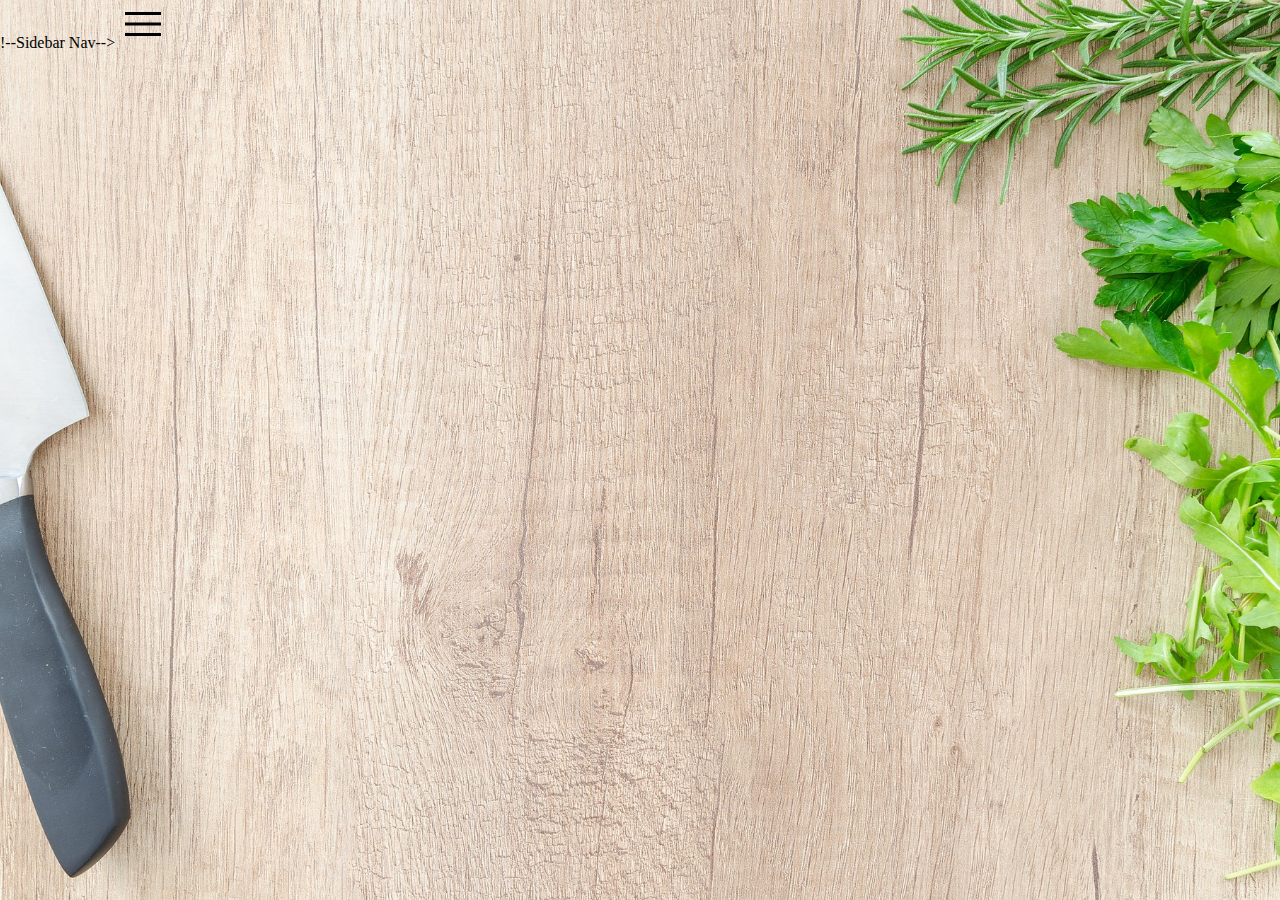
==== about.html @ 589cdc78 "SLCC Menu v1.0" ====
<!DOCTYPE html>
<html lang="en">
<head>
    <meta charset="UTF-8">
    <meta http-equiv="X-UA-Compatible" content="IE=edge">
    <meta name="viewport" content="width=device-width, initial-scale=1.0">
    <link rel="stylesheet" href="style.css">
    <title>Document</title>
</head>
<body>
    !--Sidebar Nav-->
        <svg xmlns="http://www.w3.org/2000/svg" height="48" width="48"><path d="M6 36v-3h36v3Zm0-10.5v-3h36v3ZM6 15v-3h36v3Z" id="hamburger"/></svg>
        <div id="overlay"></div>
        <div id="sidebar">
            <a href="" class="sidebar-item">
                <svg xmlns="http://www.w3.org/2000/svg" height="48" width="48"><path d="m8.25 42-2.1-2.1 21-21q-1.1-2.4-.5-4.975.6-2.575 2.85-4.825 2.25-2.2 5.45-2.825T40.2 7.7q2.1 2.1 1.425 5.25T38.6 18.5q-2.05 2.1-4.575 2.75-2.525.65-4.725-.3l-3.35 3.35 15.6 15.6-2.1 2.1-15.6-15.6Zm6.25-17.55L8.55 18.5Q6 15.95 5.9 12.45q-.1-3.5 2.3-6.2L20.45 18.5Z"/></svg>
                <div>Menu</div>
            </a>    
            <a href="" class="sidebar-item">
                <svg xmlns="http://www.w3.org/2000/svg" height="48" width="48"><path d="M24 23.5q1.45 0 2.475-1.025Q27.5 21.45 27.5 20q0-1.45-1.025-2.475Q25.45 16.5 24 16.5q-1.45 0-2.475 1.025Q20.5 18.55 20.5 20q0 1.45 1.025 2.475Q22.55 23.5 24 23.5Zm0 16.55q6.65-6.05 9.825-10.975Q37 24.15 37 20.4q0-5.9-3.775-9.65T24 7q-5.45 0-9.225 3.75Q11 14.5 11 20.4q0 3.75 3.25 8.675Q17.5 34 24 40.05ZM24 44q-8.05-6.85-12.025-12.725Q8 25.4 8 20.4q0-7.5 4.825-11.95Q17.65 4 24 4q6.35 0 11.175 4.45Q40 12.9 40 20.4q0 5-3.975 10.875T24 44Zm0-23.6Z"/></svg>
                <div>Location</div>
            </a>
            <a href="" class="sidebar-item">
                <svg xmlns="http://www.w3.org/2000/svg" height="48" width="48"><path d="M14.35 43.95q-1.5 0-2.55-1.05-1.05-1.05-1.05-2.55 0-1.5 1.05-2.55 1.05-1.05 2.55-1.05 1.5 0 2.55 1.05 1.05 1.05 1.05 2.55 0 1.5-1.05 2.55-1.05 1.05-2.55 1.05Zm20 0q-1.5 0-2.55-1.05-1.05-1.05-1.05-2.55 0-1.5 1.05-2.55 1.05-1.05 2.55-1.05 1.5 0 2.55 1.05 1.05 1.05 1.05 2.55 0 1.5-1.05 2.55-1.05 1.05-2.55 1.05Zm-22.6-33 5.5 11.4h14.4l6.25-11.4Zm-1.5-3H39.7q1.15 0 1.75 1.05.6 1.05 0 2.1L34.7 23.25q-.55.95-1.425 1.525t-1.925.575H16.2l-2.8 5.2h24.55v3h-24.1q-2.1 0-3.025-1.4-.925-1.4.025-3.15l3.2-5.9L6.45 7h-3.9V4H8.4Zm7 14.4h14.4Z"/></svg>
                <div>Ordering</div>
            </a>
            <a href="" class="sidebar-item">
                <svg xmlns="http://www.w3.org/2000/svg" height="48" width="48"><path d="M22.65 34h3V22h-3ZM24 18.3q.7 0 1.175-.45.475-.45.475-1.15t-.475-1.2Q24.7 15 24 15q-.7 0-1.175.5-.475.5-.475 1.2t.475 1.15q.475.45 1.175.45ZM24 44q-4.1 0-7.75-1.575-3.65-1.575-6.375-4.3-2.725-2.725-4.3-6.375Q4 28.1 4 23.95q0-4.1 1.575-7.75 1.575-3.65 4.3-6.35 2.725-2.7 6.375-4.275Q19.9 4 24.05 4q4.1 0 7.75 1.575 3.65 1.575 6.35 4.275 2.7 2.7 4.275 6.35Q44 19.85 44 24q0 4.1-1.575 7.75-1.575 3.65-4.275 6.375t-6.35 4.3Q28.15 44 24 44Zm.05-3q7.05 0 12-4.975T41 23.95q0-7.05-4.95-12T24 7q-7.05 0-12.025 4.95Q7 16.9 7 24q0 7.05 4.975 12.025Q16.95 41 24.05 41ZM24 24Z"/></svg>
                <div>About</div>
            </a>
            <a href="" class="sidebar-item">
                <svg xmlns="http://www.w3.org/2000/svg" height="48" width="48"><path d="M39.75 42q-6.1 0-12.125-3T16.8 31.2Q12 26.4 9 20.375 6 14.35 6 8.25q0-.95.65-1.6Q7.3 6 8.25 6h7q.7 0 1.225.475.525.475.675 1.275l1.35 6.3q.1.7-.025 1.275t-.525.975l-5 5.05q2.8 4.65 6.275 8.1Q22.7 32.9 27.1 35.3l4.75-4.9q.5-.55 1.15-.775.65-.225 1.3-.075l5.95 1.3q.75.15 1.25.75T42 33v6.75q0 .95-.65 1.6-.65.65-1.6.65Zm-28.3-23.4 4.05-4.1L14.35 9H9q0 1.95.6 4.275t1.85 5.325ZM29.9 36.75q2.05.95 4.45 1.55 2.4.6 4.65.7v-5.35l-5.15-1.05ZM11.45 18.6ZM29.9 36.75Z"/></svg>
                <div>Contact</div>
            </a>
        </div>
</body>
</html>
---- style.css ----
* {
   padding: 0;
   margin: 0;
   box-sizing: border-box;
}

body {
   margin: 0;
   background-image: url('/Pictures/food-g91e260415_1920.jpg');
   height: 100vh;
   background-position: center;
   background-size: cover;
}


#hamburger {
   fill: black;
   height: 38px;
   width: 38px;
   margin: 10px;
   cursor: pointer;
}

#sidebar {
   width: 0px;
   height: 100vh;
   background-color: rgb(247, 247, 247);
   position: fixed;
   top: 0;
   left: 0;
   z-index: 2;
   overflow: hidden;
   transition: width .5s ease;
   white-space: nowrap;
}

.sidebar-item {
   text-decoration: none;
   color: black;
   display: flex;
   padding: 1em;
   align-items: center;
   cursor: pointer;
}

.sidebar-item:hover {
   background-color: rgb(212, 212, 212);
}

.sidebar-item > div {
   padding: 0 1em;
}

.sidebar-item svg{
   flex-shrink: 0;
}

#overlay {
   width: 100vw;
   height: 100vh;
   background-color: rgba(0, 0, 0, 0.4);
   position: fixed;
   top: 0;
   left: 0;
   z-index: 1;
   display: none;
}

.menu {
   padding: 0 10px 30px 10px;
   display: grid;
   grid-template-columns: repeat( auto-fit, minmax (350px,1fr));
   grid-gap: 20px 40px;
}
.heading{
   background-color: grey;
   color: white;
   margin-bottom: 30px;
   padding: 30px 0;
   grid-column: 1/-1;
   text-align: center;
}

.heading>h1{
   font-weight: 400;
   font-size: 30px;
   letter-spacing: 10px;
   margin-bottom: 10px;
}

.heading>h3{
   font-weight: 600;
   font-size: 22px;
   letter-spacing: 5px;
}

.food-items {
   display: grid;
   position: relative;
   grid-template-rows: auto 1fr;
   border-radius: 15px;
   box-shadow: 0 0 15px rgba(0, 0, 0, 0.1);
}

.food-items img{
   position: relative;
   width: 100%;
   border-radius: 15px 15px 0 0;
}

h1{
   grid-column: 1/-1;
   text-align: center;
}
   .details{
      padding: 20px 10px;
      background-color: white;
      display: grid;
      grid-template-rows: auto 1fr 50px;
      grid-row-gap: 15px;
   }

   .details-sub {
      display: grid;
      grid-template-columns: auto auto;
   }

   .details-sub>h5 {
      font-weight: 600;
      font-size: 18px;
   }

   .price {
      text-align: center;
   }

   .details>p{
      color: #6f6f6f;
      font-size: 15px;
      line-height: 28px;
      font-weight: 400;
      align-self: stretch;
   }

   .details>button {
      background-color: red;
      border: none;
      color: white;
      font-size: 16px;
      font-weight: 600;
      border-radius: 5px;
      width: 180px;
   }
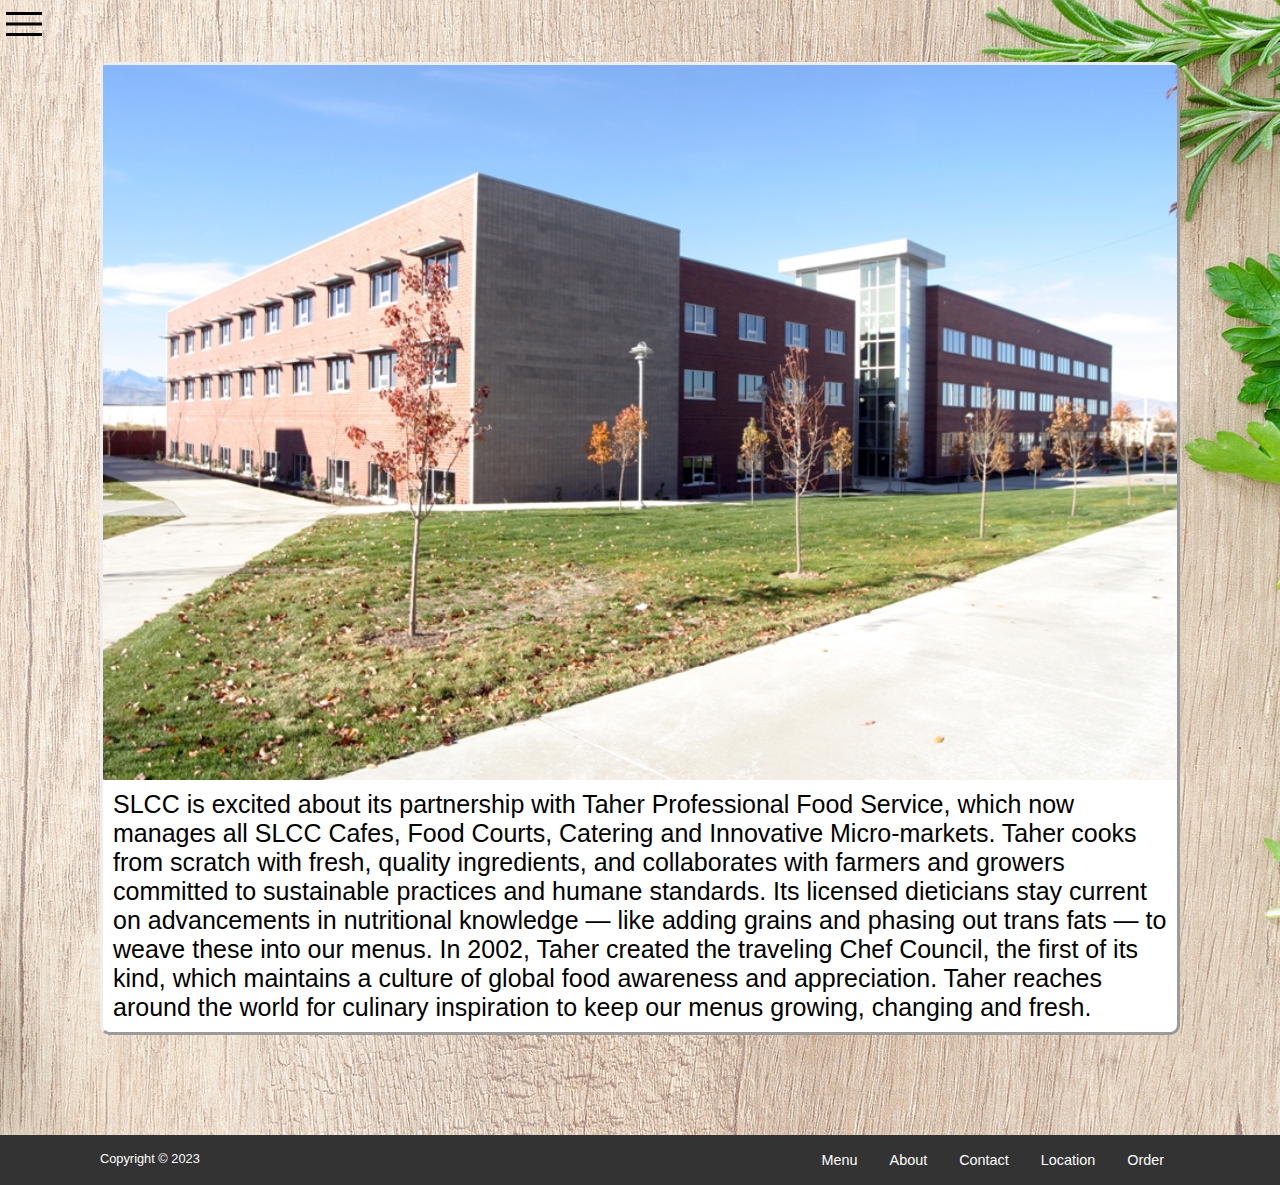
==== commit 97b11b99: "Version 1.2" ====
--- a/about.html
+++ b/about.html
@@ -4,34 +4,60 @@
     <meta charset="UTF-8">
     <meta http-equiv="X-UA-Compatible" content="IE=edge">
     <meta name="viewport" content="width=device-width, initial-scale=1.0">
-    <link rel="stylesheet" href="style.css">
-    <title>Document</title>
+    <link rel="stylesheet" href="style2.css">
+    <title>About</title>
 </head>
 <body>
-    !--Sidebar Nav-->
+    <!--Sidebar Nav-->
         <svg xmlns="http://www.w3.org/2000/svg" height="48" width="48"><path d="M6 36v-3h36v3Zm0-10.5v-3h36v3ZM6 15v-3h36v3Z" id="hamburger"/></svg>
         <div id="overlay"></div>
         <div id="sidebar">
-            <a href="" class="sidebar-item">
+            <a href="index.html" class="sidebar-item">
                 <svg xmlns="http://www.w3.org/2000/svg" height="48" width="48"><path d="m8.25 42-2.1-2.1 21-21q-1.1-2.4-.5-4.975.6-2.575 2.85-4.825 2.25-2.2 5.45-2.825T40.2 7.7q2.1 2.1 1.425 5.25T38.6 18.5q-2.05 2.1-4.575 2.75-2.525.65-4.725-.3l-3.35 3.35 15.6 15.6-2.1 2.1-15.6-15.6Zm6.25-17.55L8.55 18.5Q6 15.95 5.9 12.45q-.1-3.5 2.3-6.2L20.45 18.5Z"/></svg>
                 <div>Menu</div>
             </a>    
-            <a href="" class="sidebar-item">
+            <a href="location.html" class="sidebar-item">
                 <svg xmlns="http://www.w3.org/2000/svg" height="48" width="48"><path d="M24 23.5q1.45 0 2.475-1.025Q27.5 21.45 27.5 20q0-1.45-1.025-2.475Q25.45 16.5 24 16.5q-1.45 0-2.475 1.025Q20.5 18.55 20.5 20q0 1.45 1.025 2.475Q22.55 23.5 24 23.5Zm0 16.55q6.65-6.05 9.825-10.975Q37 24.15 37 20.4q0-5.9-3.775-9.65T24 7q-5.45 0-9.225 3.75Q11 14.5 11 20.4q0 3.75 3.25 8.675Q17.5 34 24 40.05ZM24 44q-8.05-6.85-12.025-12.725Q8 25.4 8 20.4q0-7.5 4.825-11.95Q17.65 4 24 4q6.35 0 11.175 4.45Q40 12.9 40 20.4q0 5-3.975 10.875T24 44Zm0-23.6Z"/></svg>
                 <div>Location</div>
             </a>
-            <a href="" class="sidebar-item">
+            <a href="ordering.html" class="sidebar-item">
                 <svg xmlns="http://www.w3.org/2000/svg" height="48" width="48"><path d="M14.35 43.95q-1.5 0-2.55-1.05-1.05-1.05-1.05-2.55 0-1.5 1.05-2.55 1.05-1.05 2.55-1.05 1.5 0 2.55 1.05 1.05 1.05 1.05 2.55 0 1.5-1.05 2.55-1.05 1.05-2.55 1.05Zm20 0q-1.5 0-2.55-1.05-1.05-1.05-1.05-2.55 0-1.5 1.05-2.55 1.05-1.05 2.55-1.05 1.5 0 2.55 1.05 1.05 1.05 1.05 2.55 0 1.5-1.05 2.55-1.05 1.05-2.55 1.05Zm-22.6-33 5.5 11.4h14.4l6.25-11.4Zm-1.5-3H39.7q1.15 0 1.75 1.05.6 1.05 0 2.1L34.7 23.25q-.55.95-1.425 1.525t-1.925.575H16.2l-2.8 5.2h24.55v3h-24.1q-2.1 0-3.025-1.4-.925-1.4.025-3.15l3.2-5.9L6.45 7h-3.9V4H8.4Zm7 14.4h14.4Z"/></svg>
-                <div>Ordering</div>
+                <div>Order</div>
             </a>
-            <a href="" class="sidebar-item">
+            <a href="about.html" class="sidebar-item">
                 <svg xmlns="http://www.w3.org/2000/svg" height="48" width="48"><path d="M22.65 34h3V22h-3ZM24 18.3q.7 0 1.175-.45.475-.45.475-1.15t-.475-1.2Q24.7 15 24 15q-.7 0-1.175.5-.475.5-.475 1.2t.475 1.15q.475.45 1.175.45ZM24 44q-4.1 0-7.75-1.575-3.65-1.575-6.375-4.3-2.725-2.725-4.3-6.375Q4 28.1 4 23.95q0-4.1 1.575-7.75 1.575-3.65 4.3-6.35 2.725-2.7 6.375-4.275Q19.9 4 24.05 4q4.1 0 7.75 1.575 3.65 1.575 6.35 4.275 2.7 2.7 4.275 6.35Q44 19.85 44 24q0 4.1-1.575 7.75-1.575 3.65-4.275 6.375t-6.35 4.3Q28.15 44 24 44Zm.05-3q7.05 0 12-4.975T41 23.95q0-7.05-4.95-12T24 7q-7.05 0-12.025 4.95Q7 16.9 7 24q0 7.05 4.975 12.025Q16.95 41 24.05 41ZM24 24Z"/></svg>
                 <div>About</div>
             </a>
-            <a href="" class="sidebar-item">
+            <a href="contact.html" class="sidebar-item">
                 <svg xmlns="http://www.w3.org/2000/svg" height="48" width="48"><path d="M39.75 42q-6.1 0-12.125-3T16.8 31.2Q12 26.4 9 20.375 6 14.35 6 8.25q0-.95.65-1.6Q7.3 6 8.25 6h7q.7 0 1.225.475.525.475.675 1.275l1.35 6.3q.1.7-.025 1.275t-.525.975l-5 5.05q2.8 4.65 6.275 8.1Q22.7 32.9 27.1 35.3l4.75-4.9q.5-.55 1.15-.775.65-.225 1.3-.075l5.95 1.3q.75.15 1.25.75T42 33v6.75q0 .95-.65 1.6-.65.65-1.6.65Zm-28.3-23.4 4.05-4.1L14.35 9H9q0 1.95.6 4.275t1.85 5.325ZM29.9 36.75q2.05.95 4.45 1.55 2.4.6 4.65.7v-5.35l-5.15-1.05ZM11.45 18.6ZM29.9 36.75Z"/></svg>
                 <div>Contact</div>
             </a>
         </div>
+
+        <!--About-->
+        <div class="about">
+        <img src="/Pictures/psetpic1.jpg" class="center1" alt="SLCC Miller">
+        <p class="h21">SLCC is excited about its partnership with Taher Professional Food Service, which now manages all SLCC Cafes, Food Courts, Catering and Innovative Micro-markets.
+
+            Taher cooks from scratch with fresh, quality ingredients, and collaborates with farmers and growers committed to sustainable practices and humane standards. Its licensed dieticians stay current on advancements in nutritional knowledge — like adding grains and phasing out trans fats — to weave these into our menus.
+            
+            In 2002, Taher created the traveling Chef Council, the first of its kind, which maintains a culture of global food awareness and appreciation. Taher reaches around the world for culinary inspiration to keep our menus growing, changing and fresh.</p>
+            </div>
+            
+            <footer>
+                <div class="container1">
+                  <p>Copyright &copy; 2023</p>
+                  <nav>
+                    <ul>
+                      <li><a href="/index.html">Menu</a></li>
+                      <li><a href="/about.html">About</a></li>
+                      <li><a href="/contact.html">Contact</a></li>
+                      <li><a href="/location.html">Location</a></li>
+                      <li><a href="/ordering.html">Order</a></li>
+                    </ul>
+                  </nav>
+                </div>
+              </footer>
+    <script src="script1.js"></script>
 </body>
 </html>--- a/style2.css
+++ b/style2.css
@@ -0,0 +1,480 @@
+*{
+    padding: 0;
+    margin: 0;
+    box-sizing: border-box;
+}
+body{
+    background-color: #f3f3f3;
+    font-family: 'Poppins',sans-serif;
+}
+.menu{
+    padding: 0;
+    display: grid;
+    grid-template-columns: repeat( auto-fit, minmax(350px,1fr));
+    grid-gap: 20px 40px;
+}
+.heading{
+    background-color: #cb202d;
+    color: #ffffff;
+    margin-bottom: 30px;
+    padding: 120px 0 30px 0;
+    grid-column: 1/-1;
+    text-align: center;
+}
+.heading>h1{
+    font-weight: 400;
+    font-size: 30px;
+    letter-spacing: 10px;
+    margin-bottom: 10px;
+}
+.heading>h3{
+    font-weight: 600;
+    font-size: 22px;
+    letter-spacing: 5px;
+}
+.food-items{
+    display: grid;
+    position: relative;
+    grid-template-rows: auto 1fr;
+    border-radius: 15px;
+    box-shadow: 0 0 15px rgba(0,0,0,0.1);
+    margin: 0 20px;
+}
+.food-items img{
+    position: relative;
+    width: 100%;
+    border-radius: 15px 15px 0 0;
+}
+
+.details{
+    padding: 20px 10px;
+    display: grid;
+    grid-template-rows: auto 1fr 50px;
+    grid-row-gap: 15px;
+}
+.details-sub{
+    display: grid;
+    grid-template-columns: auto auto;
+}
+.details-sub>h5{
+    font-weight: 600;
+    font-size: 18px;
+}
+.price{
+    text-align: right;
+}
+.details>p{
+    color: #6f6f6f;
+    font-size: 15px;
+    line-height: 28px;
+    font-weight: 400;
+    align-self: stretch;
+}
+.details>button{
+    background-color: #cb202d;
+    border: none;
+    color: #ffffff;
+    font-size: 16px;
+    font-weight: 600;
+    border-radius: 5px;
+    width: 180px;
+}* {
+    padding: 0;
+    margin: 0;
+    box-sizing: border-box;
+ }
+ 
+ body {
+    margin: 0;
+    background-image: url('/Pictures/food-g91e260415_1920.jpg');
+    background-position: center;
+    background-size: cover;
+
+ }
+ 
+ 
+ #hamburger {
+    fill: black;
+    height: 38px;
+    width: 38px;
+    margin: 10px;
+    cursor: pointer;
+ }
+ 
+ #sidebar {
+    width: 0px;
+    height: 100vh;
+    background-color: rgb(247, 247, 247);
+    position: fixed;
+    top: 0;
+    left: 0;
+    z-index: 2;
+    overflow: hidden;
+    transition: width .5s ease;
+    white-space: nowrap;
+ }
+ 
+ .sidebar-item {
+    text-decoration: none;
+    color: black;
+    display: flex;
+    padding: 1em;
+    align-items: center;
+    cursor: pointer;
+ }
+ 
+ .sidebar-item:hover {
+    background-color: rgb(212, 212, 212);
+ }
+ 
+ .sidebar-item > div {
+    padding: 0 1em;
+ }
+ 
+ .sidebar-item svg{
+    flex-shrink: 0;
+ }
+ 
+ #overlay {
+    width: 100vw;
+    height: 100vh;
+    background-color: rgba(0, 0, 0, 0.4);
+    position: fixed;
+    top: 0;
+    left: 0;
+    z-index: 1;
+    display: none;
+ }
+ 
+ .menu {
+    padding: 0 10px 30px 10px;
+    display: grid;
+    grid-template-columns: repeat( auto-fit, minmax (350px,1fr));
+    grid-gap: 20px 40px;
+ }
+ .heading{
+    background-color: grey;
+    color: white;
+    margin-bottom: 30px;
+    padding: 30px 0;
+    grid-column: 1/-1;
+    text-align: center;
+ }
+ 
+ .heading>h1{
+    font-weight: 400;
+    font-size: 30px;
+    letter-spacing: 10px;
+    margin-bottom: 10px;
+ }
+ 
+ .heading>h3{
+    font-weight: 600;
+    font-size: 22px;
+    letter-spacing: 5px;
+ }
+ 
+ .food-items {
+    display: grid;
+    position: relative;
+    grid-template-rows: auto 1fr;
+    border-radius: 15px;
+    box-shadow: 0 0 15px rgba(0, 0, 0, 0.1);
+ }
+ 
+ .food-items img{
+   main {
+     margin: 50px;
+     text-align: center;
+   }
+  }
+   
+   .order-form {
+     background-color: white;
+     padding: 50px;
+     border-radius: 10px;
+     box-shadow: 2px 2px 10px rgba(0,0,0,0.3);
+   }
+   
+   .form-group {
+     display: flex;
+     flex-direction: column;
+     align-items: center;
+     margin: 20px 0;
+   }
+   
+   label {
+     font-weight: bold;
+   }
+   
+   input[type="text"],
+   input[type="email"],
+   select,
+   input[type="number"] {
+     width: 50%;
+     padding: 10px;
+     margin: 10px 0;
+     border-radius: 5px;
+     border: 1px solid lightgray;
+   }
+   
+   input[type="submit"] {
+     background-color: lightblue;
+     color: white;
+     padding: 10px 20px;
+     border-radius: 5px;
+     border: none;
+     margin-top: 20px;
+     cursor: pointer;
+   }
+    position: relative;
+    width: 100%;
+    border-radius: 15px 15px 0 0;
+ }
+ 
+ h1{
+    grid-column: 1/-1;
+    text-align: center;
+ }
+    .details{
+       padding: 20px 10px;
+       background-color: white;
+       display: grid;
+       grid-template-rows: auto 1fr 50px;
+       grid-row-gap: 15px;
+    }
+ 
+    .details-sub {
+       display: grid;
+       grid-template-columns: auto auto;
+    }
+ 
+    .details-sub>h5 {
+       font-weight: 600;
+       font-size: 18px;
+    }
+ 
+    .price {
+       text-align: center;
+    }
+ 
+    .details>p{
+       color: #6f6f6f;
+       font-size: 15px;
+       line-height: 28px;
+       font-weight: 400;
+       align-self: stretch;
+    }
+ 
+    .details>button {
+       background-color: red;
+       border: none;
+       color: white;
+       font-size: 16px;
+       font-weight: 600;
+       border-radius: 5px;
+       width: 180px;
+    }
+
+    .sticky {
+        position: fixed;
+        top: 0;
+    }
+
+    .info {
+      border-style: outset;
+      border-radius: 10px;
+      padding: 10px;
+      background-color: white;
+      margin: 100px;
+      margin-top: 10px;
+      text-align: center;
+    }
+
+    .center1 {
+      display: block;
+      margin-left: auto;
+      margin-right: auto;
+      width: 100%;
+    }
+
+    .h51 {
+      text-align: center;
+      padding: 10px;
+    }
+    
+    .h11 {
+      padding: 10px;
+    }
+
+   .about {
+      border-style: outset;
+      border-radius: 10px;
+      background-color: white;
+      margin: 100px;
+      margin-top: 10px;
+   }
+
+   .h21 {
+      padding: 10px;
+      font-size: 25px;
+   }
+
+   body {
+  font-family: Arial, sans-serif;
+  background-color: #f2f2f2;
+}
+
+.container {
+  max-width: 600px;
+  margin: 0 auto;
+  padding: 50px;
+  text-align: center;
+  background-color: white;
+}
+
+h1 {
+  font-size: 36px;
+  color: #333;
+  margin-bottom: 50px;
+}
+
+.contact-info {
+  margin-bottom: 50px;
+}
+
+.phone-number {
+  display: inline-block;
+  margin-right: 20px;
+  text-align: center;
+}
+
+.phone-number i {
+  font-size: 36px;
+  color: black;
+  margin-bottom: 20px;
+}
+
+.phone-number p {
+  font-size: 18px;
+  font-weight: bold;
+  color: black;
+  background-color: white;
+}
+
+form {
+  background-color: white;
+  padding: 40px;
+  border-radius: 10px;
+  box-shadow: 0px 0px 10px #ccc;
+}
+
+.form-group {
+  margin-bottom: 40px;
+}
+
+label {
+  font-size: 18px;
+  font-weight: bold;
+  color: #333;
+  display: block;
+  margin-bottom: 10px;
+}
+
+input, textarea {
+  width: 100%;
+  padding: 10px;
+  box-sizing: border-box;
+  border-radius: 5px;
+  border: 1px solid #ccc;
+  font-size: 16px;
+  color: #333;
+}
+
+input[type="submit"] {
+  background-color: blue;
+  color: white;
+  padding: 10px 20px;
+}
+
+header {
+   background-color: lightblue;
+   text-align: center;
+   padding: 20px;
+ }
+ 
+ main {
+   margin: 50px;
+   text-align: center;
+ }
+ 
+ .order-form {
+   background-color: white;
+   padding: 50px;
+   border-radius: 10px;
+   box-shadow: 2px 2px 10px rgba(0,0,0,0.3);
+ }
+ 
+ .form-group {
+   display: flex;
+   flex-direction: column;
+   align-items: center;
+   margin: 20px 0;
+ }
+ 
+ label {
+   font-weight: bold;
+ }
+ 
+ input[type="text"],
+ input[type="email"],
+ select,
+ input[type="number"] {
+   width: 50%;
+   padding: 10px;
+   margin: 10px 0;
+   border-radius: 5px;
+   border: 1px solid lightgray;
+ }
+ 
+ input[type="submit"] {
+   background-color: lightblue;
+   color: white;
+   padding: 10px 20px;
+   border-radius: 5px;
+   border: none;
+   margin-top: 20px;
+   cursor: pointer;
+ }
+
+ footer {
+  background-color: #333;
+  color: #fff;
+  padding: 1rem;
+}
+
+.container1 {
+  max-width: 1080px;
+  margin: 0 auto;
+  display: flex;
+  justify-content: space-between;
+}
+
+footer p {
+  margin: 0;
+  font-size: 0.8rem;
+}
+
+footer nav ul {
+  display: flex;
+  list-style: none;
+  margin: 0;
+  padding: 0;
+}
+
+footer nav a {
+  color: #fff;
+  text-decoration: none;
+  padding: 0 1rem;
+  font-size: 0.9rem;
+}
